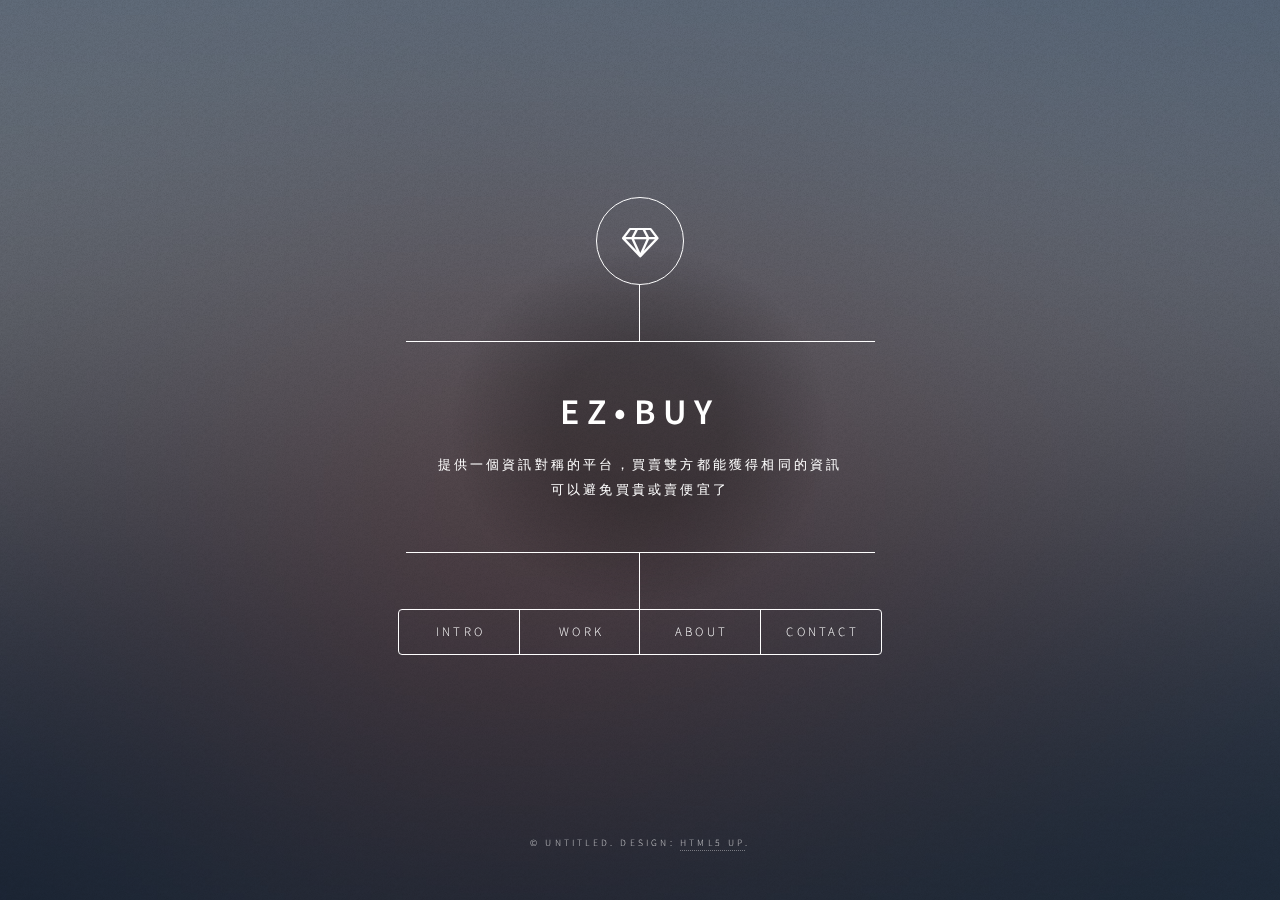
==== intro/public/index.html @ dbf9ccee "Add intro" ====
<!DOCTYPE HTML>
<!--
	Dimension by HTML5 UP
	html5up.net | @ajlkn
	Free for personal and commercial use under the CCA 3.0 license (html5up.net/license)
-->
<html>
	<head>
		<title>EZ•Buy</title>
		<meta charset="utf-8" />
		<meta name="viewport" content="width=device-width, initial-scale=1, user-scalable=no" />
		<link rel="stylesheet" href="assets/css/main.css" />
		<noscript><link rel="stylesheet" href="assets/css/noscript.css" /></noscript>
	</head>
	<body class="is-preload">

		<!-- Wrapper -->
			<div id="wrapper">

				<!-- Header -->
					<header id="header">
						<div class="logo">
							<span class="icon fa-diamond"></span>
						</div>
						<div class="content">
							<div class="inner">
								<h1>EZ•buy</h1>
								<p>提供一個資訊對稱的平台，買賣雙方都能獲得相同的資訊 </br>可以避免買貴或賣便宜了</p>
							</div>
						</div>
						<nav>
							<ul>
								<li><a href="#intro">Intro</a></li>
								<li><a href="#work">Work</a></li>
								<li><a href="#about">About</a></li>
								<li><a href="#contact">Contact</a></li>
								<!--<li><a href="#elements">Elements</a></li>-->
							</ul>
						</nav>
					</header>

				<!-- Main -->
					<div id="main">

						<!-- Intro -->
							<article id="intro">
								<h2 class="major">Intro</h2>
								<span class="image main"><img src="images/1540620293160.jpg" alt="" /></span>
								<p> 有鑒於畢業時，學長姐販售二手傢俱，想要卻總是被別人快一步搶走 ; 開學時想買的二手書都比別人慢一步。因此我就想說：「假如有個系統可以幫我隨時偵測二手版，當我想要的商品出現時，可以立刻通知我，並且代替我直接連絡賣家」，這樣就不怕漏掉訊息而慢別人一步。</p>
								<p>
  								 成功改變成大學生逛二手版的習慣：當要買東西時不再自己爬文，而是使用EZ •buy來追蹤商品，並且即時下標。
  								 做出一個不因課程結束而消逝作業，而是一個可以存活在未來的日子，並且融入日常生活，改變整個二手版風氣。</p>
							</article>

						<!-- Work -->
							<article id="work">
								<h2 class="major">Work</h2>
								<span class="image main"><img src="images/pexels-photo-1068523.jpeg" alt="" /></span>
								<p>
  									- 成功改變成大學生逛二手版的習慣：當要買東西時不再自己爬文，而是使用EZ •buy來追蹤商品，並且即時下標。
  									<br>- 做出一個不因課程結束而消逝作業，而是一個可以存活在未來的日子，並且融入日常生活，改變整個二手版風氣。</p>
								
							</article>

						<!-- About -->
							<article id="about">
								<h2 class="major">About</h2>
								<span class="image main"><img src="images/IMG_1935.jpg" alt="" width=40%/><p>謝承佑 電機系大三</p></span>
								<span class="image main"><img src="images/IMG_1936.jpg" alt="" width=40%/><p>嚴翎愷 工科系大三</p></span>
								<span class="image main"><img src="images/IMG_1937.jpg" alt="" width=40%/><p>朱彥丞 工科系大二</p></span>
								<span class="image main"><img src="images/IMG_1938.jpg" alt="" width=40%/><p>高世穎 電機系大四</p></span>
								<span class="image main"><img src="images/IMG_1940.jpg" alt="" width=40%/><p>劉安倫 資訊系大二 </p></span>
								<span><p alien></p></span>
							
							
							
								
							</article>

						<!-- Contact -->
              <article id="contact">
                    <h2 class="major">Contact</h2>
                       <form method="POST" action="/ajax_data">
                       <div class="fields">
                           <div class="field half">
                                 <label for="name">Name</label>
                                 <input type="text" name="name" id="name" />
                           </div>
                           <div class="field half">
                                 <label for="email">Email</label>
                                 <input type="text" name="email" id="email" />
                           </div>
                           <div class="field">
                                 <label for="message">Message</label>
                                 <textarea name="message" id="message" rows="4"></textarea>
                           </div>
                       </div>
                          <ul class="actions">
                            <li><input type="submit" value="Send Message" class="primary" /></li>
                            <li><input type="reset" value="Reset" /></li>
                          </ul>
                      </form>
                        <ul class="icons">
                          <li><a href="#" class="icon fa-twitter"><span class="label">Twitter</span></a></li>
                          <li><a href="#" class="icon fa-facebook"><span class="label">Facebook</span></a></li>
                          <li><a href="#" class="icon fa-instagram"><span class="label">Instagram</span></a></li>
                          <li><a href="#" class="icon fa-github"><span class="label">GitHub</span></a></li>
                        </ul>
              </article>
						<!-- Elements -->
							<article id="elements">
								<h2 class="major">Elements</h2>

								<section>
									<h3 class="major">Text</h3>
									<p>This is <b>bold</b> and this is <strong>strong</strong>. This is <i>italic</i> and this is <em>emphasized</em>.
									This is <sup>superscript</sup> text and this is <sub>subscript</sub> text.
									This is <u>underlined</u> and this is code: <code>for (;;) { ... }</code>. Finally, <a href="#">this is a link</a>.</p>
									<hr />
									<h2>Heading Level 2</h2>
									<h3>Heading Level 3</h3>
									<h4>Heading Level 4</h4>
									<h5>Heading Level 5</h5>
									<h6>Heading Level 6</h6>
									<hr />
									<h4>Blockquote</h4>
									<blockquote>Fringilla nisl. Donec accumsan interdum nisi, quis tincidunt felis sagittis eget tempus euismod. Vestibulum ante ipsum primis in faucibus vestibulum. Blandit adipiscing eu felis iaculis volutpat ac adipiscing accumsan faucibus. Vestibulum ante ipsum primis in faucibus lorem ipsum dolor sit amet nullam adipiscing eu felis.</blockquote>
									<h4>Preformatted</h4>
									<pre><code>i = 0;

while (!deck.isInOrder()) {
    print 'Iteration ' + i;
    deck.shuffle();
    i++;
}

print 'It took ' + i + ' iterations to sort the deck.';</code></pre>
								</section>

								<section>
									<h3 class="major">Lists</h3>

									<h4>Unordered</h4>
									<ul>
										<li>Dolor pulvinar etiam.</li>
										<li>Sagittis adipiscing.</li>
										<li>Felis enim feugiat.</li>
									</ul>

									<h4>Alternate</h4>
									<ul class="alt">
										<li>Dolor pulvinar etiam.</li>
										<li>Sagittis adipiscing.</li>
										<li>Felis enim feugiat.</li>
									</ul>

									<h4>Ordered</h4>
									<ol>
										<li>Dolor pulvinar etiam.</li>
										<li>Etiam vel felis viverra.</li>
										<li>Felis enim feugiat.</li>
										<li>Dolor pulvinar etiam.</li>
										<li>Etiam vel felis lorem.</li>
										<li>Felis enim et feugiat.</li>
									</ol>
									<h4>Icons</h4>
									<ul class="icons">
										<li><a href="#" class="icon fa-twitter"><span class="label">Twitter</span></a></li>
										<li><a href="#" class="icon fa-facebook"><span class="label">Facebook</span></a></li>
										<li><a href="#" class="icon fa-instagram"><span class="label">Instagram</span></a></li>
										<li><a href="#" class="icon fa-github"><span class="label">Github</span></a></li>
									</ul>

									<h4>Actions</h4>
									<ul class="actions">
										<li><a href="#" class="button primary">Default</a></li>
										<li><a href="#" class="button">Default</a></li>
									</ul>
									<ul class="actions stacked">
										<li><a href="#" class="button primary">Default</a></li>
										<li><a href="#" class="button">Default</a></li>
									</ul>
								</section>

								<section>
									<h3 class="major">Table</h3>
									<h4>Default</h4>
									<div class="table-wrapper">
										<table>
											<thead>
												<tr>
													<th>Name</th>
													<th>Description</th>
													<th>Price</th>
												</tr>
											</thead>
											<tbody>
												<tr>
													<td>Item One</td>
													<td>Ante turpis integer aliquet porttitor.</td>
													<td>29.99</td>
												</tr>
												<tr>
													<td>Item Two</td>
													<td>Vis ac commodo adipiscing arcu aliquet.</td>
													<td>19.99</td>
												</tr>
												<tr>
													<td>Item Three</td>
													<td> Morbi faucibus arcu accumsan lorem.</td>
													<td>29.99</td>
												</tr>
												<tr>
													<td>Item Four</td>
													<td>Vitae integer tempus condimentum.</td>
													<td>19.99</td>
												</tr>
												<tr>
													<td>Item Five</td>
													<td>Ante turpis integer aliquet porttitor.</td>
													<td>29.99</td>
												</tr>
											</tbody>
											<tfoot>
												<tr>
													<td colspan="2"></td>
													<td>100.00</td>
												</tr>
											</tfoot>
										</table>
									</div>

									<h4>Alternate</h4>
									<div class="table-wrapper">
										<table class="alt">
											<thead>
												<tr>
													<th>Name</th>
													<th>Description</th>
													<th>Price</th>
												</tr>
											</thead>
											<tbody>
												<tr>
													<td>Item One</td>
													<td>Ante turpis integer aliquet porttitor.</td>
													<td>29.99</td>
												</tr>
												<tr>
													<td>Item Two</td>
													<td>Vis ac commodo adipiscing arcu aliquet.</td>
													<td>19.99</td>
												</tr>
												<tr>
													<td>Item Three</td>
													<td> Morbi faucibus arcu accumsan lorem.</td>
													<td>29.99</td>
												</tr>
												<tr>
													<td>Item Four</td>
													<td>Vitae integer tempus condimentum.</td>
													<td>19.99</td>
												</tr>
												<tr>
													<td>Item Five</td>
													<td>Ante turpis integer aliquet porttitor.</td>
													<td>29.99</td>
												</tr>
											</tbody>
											<tfoot>
												<tr>
													<td colspan="2"></td>
													<td>100.00</td>
												</tr>
											</tfoot>
										</table>
									</div>
								</section>

								<section>
									<h3 class="major">Buttons</h3>
									<ul class="actions">
										<li><a href="#" class="button primary">Primary</a></li>
										<li><a href="#" class="button">Default</a></li>
									</ul>
									<ul class="actions">
										<li><a href="#" class="button">Default</a></li>
										<li><a href="#" class="button small">Small</a></li>
									</ul>
									<ul class="actions">
										<li><a href="#" class="button primary icon fa-download">Icon</a></li>
										<li><a href="#" class="button icon fa-download">Icon</a></li>
									</ul>
									<ul class="actions">
										<li><span class="button primary disabled">Disabled</span></li>
										<li><span class="button disabled">Disabled</span></li>
									</ul>
								</section>

								<section>
									<h3 class="major">Form</h3>
									<form method="post" action="#">
										<div class="fields">
											<div class="field half">
												<label for="demo-name">Name</label>
												<input type="text" name="demo-name" id="demo-name" value="" placeholder="Jane Doe" />
											</div>
											<div class="field half">
												<label for="demo-email">Email</label>
												<input type="email" name="demo-email" id="demo-email" value="" placeholder="jane@untitled.tld" />
											</div>
											<div class="field">
												<label for="demo-category">Category</label>
												<select name="demo-category" id="demo-category">
													<option value="">-</option>
													<option value="1">Manufacturing</option>
													<option value="1">Shipping</option>
													<option value="1">Administration</option>
													<option value="1">Human Resources</option>
												</select>
											</div>
											<div class="field half">
												<input type="radio" id="demo-priority-low" name="demo-priority" checked>
												<label for="demo-priority-low">Low</label>
											</div>
											<div class="field half">
												<input type="radio" id="demo-priority-high" name="demo-priority">
												<label for="demo-priority-high">High</label>
											</div>
											<div class="field half">
												<input type="checkbox" id="demo-copy" name="demo-copy">
												<label for="demo-copy">Email me a copy</label>
											</div>
											<div class="field half">
												<input type="checkbox" id="demo-human" name="demo-human" checked>
												<label for="demo-human">Not a robot</label>
											</div>
											<div class="field">
												<label for="demo-message">Message</label>
												<textarea name="demo-message" id="demo-message" placeholder="Enter your message" rows="6"></textarea>
											</div>
										</div>
										<ul class="actions">
											<li><input type="submit" value="Send Message" class="primary" /></li>
											<li><input type="reset" value="Reset" /></li>
										</ul>
									</form>
								</section>

							</article>

					</div>

				<!-- Footer -->
					<footer id="footer">
						<p class="copyright">&copy; Untitled. Design: <a href="https://html5up.net">HTML5 UP</a>.</p>
					</footer>

			</div>

		<!-- BG -->
			<div id="bg"></div>

		<!-- Scripts -->
			<script src="assets/js/jquery.min.js"></script>
			<script src="assets/js/browser.min.js"></script>
			<script src="assets/js/breakpoints.min.js"></script>
			<script src="assets/js/util.js"></script>
			<script src="assets/js/main.js"></script>

	</body>
</html>
---- intro/public/assets/css/main.css ----
@import url(font-awesome.min.css);
@import url("https://fonts.googleapis.com/css?family=Source+Sans+Pro:300italic,600italic,300,600");

/*
	Dimension by HTML5 UP
	html5up.net | @ajlkn
	Free for personal and commercial use under the CCA 3.0 license (html5up.net/license)
*/

html, body, div, span, applet, object,
iframe, h1, h2, h3, h4, h5, h6, p, blockquote,
pre, a, abbr, acronym, address, big, cite,
code, del, dfn, em, img, ins, kbd, q, s, samp,
small, strike, strong, sub, sup, tt, var, b,
u, i, center, dl, dt, dd, ol, ul, li, fieldset,
form, label, legend, table, caption, tbody,
tfoot, thead, tr, th, td, article, aside,
canvas, details, embed, figure, figcaption,
footer, header, hgroup, menu, nav, output, ruby,
section, summary, time, mark, audio, video {
	margin: 0;
	padding: 0;
	border: 0;
	font-size: 100%;
	font: inherit;
	vertical-align: baseline;}

article, aside, details, figcaption, figure,
footer, header, hgroup, menu, nav, section {
	display: block;}

body {
	line-height: 1;
}

ol, ul {
	list-style: none;
}

blockquote, q {
	quotes: none;
}

	blockquote:before, blockquote:after, q:before, q:after {
		content: '';
		content: none;
	}

table {
	border-collapse: collapse;
	border-spacing: 0;
}

body {
	-webkit-text-size-adjust: none;
}

mark {
	background-color: transparent;
	color: inherit;
}

input::-moz-focus-inner {
	border: 0;
	padding: 0;
}

input, select, textarea {
	-moz-appearance: none;
	-webkit-appearance: none;
	-ms-appearance: none;
	appearance: none;
}

/* Basic */

	@-ms-viewport {
		width: device-width;
	}

	@media screen and (max-width: 480px) {

		html, body {
			min-width: 320px;
		}

	}

	html {
		box-sizing: border-box;
	}

	*, *:before, *:after {
		box-sizing: inherit;
	}

	body {
		background: #1b1f22;
	}

		body.is-preload *, body.is-preload *:before, body.is-preload *:after {
			-moz-animation: none !important;
			-webkit-animation: none !important;
			-ms-animation: none !important;
			animation: none !important;
			-moz-transition: none !important;
			-webkit-transition: none !important;
			-ms-transition: none !important;
			transition: none !important;
		}

/* Type */

	html {
		font-size: 16pt;
	}

		@media screen and (max-width: 1680px) {

			html {
				font-size: 12pt;
			}

		}

		@media screen and (max-width: 736px) {

			html {
				font-size: 11pt;
			}

		}

		@media screen and (max-width: 360px) {

			html {
				font-size: 10pt;
			}

		}

	body, input, select, textarea {
		color: #ffffff;
		font-family: "Source Sans Pro", sans-serif;
		font-weight: 300;
		font-size: 1rem;
		line-height: 1.65;
	}

	a {
		-moz-transition: color 0.2s ease-in-out, background-color 0.2s ease-in-out, border-bottom-color 0.2s ease-in-out;
		-webkit-transition: color 0.2s ease-in-out, background-color 0.2s ease-in-out, border-bottom-color 0.2s ease-in-out;
		-ms-transition: color 0.2s ease-in-out, background-color 0.2s ease-in-out, border-bottom-color 0.2s ease-in-out;
		transition: color 0.2s ease-in-out, background-color 0.2s ease-in-out, border-bottom-color 0.2s ease-in-out;
		border-bottom: dotted 1px rgba(255, 255, 255, 0.5);
		text-decoration: none;
		color: inherit;
	}

		a:hover {
			border-bottom-color: transparent;
		}

	strong, b {
		color: #ffffff;
		font-weight: 600;
	}

	em, i {
		font-style: italic;
	}

	p {
		margin: 0 0 2rem 0;
	}

	h1, h2, h3, h4, h5, h6 {
		color: #ffffff;
		font-weight: 600;
		line-height: 1.5;
		margin: 0 0 1rem 0;
		text-transform: uppercase;
		letter-spacing: 0.2rem;
	}

		h1 a, h2 a, h3 a, h4 a, h5 a, h6 a {
			color: inherit;
			text-decoration: none;
		}

		h1.major, h2.major, h3.major, h4.major, h5.major, h6.major {
			border-bottom: solid 1px #ffffff;
			width: -moz-max-content;
			width: -webkit-max-content;
			width: -ms-max-content;
			width: max-content;
			padding-bottom: 0.5rem;
			margin: 0 0 2rem 0;
		}

	h1 {
		font-size: 2.25rem;
		line-height: 1.3;
		letter-spacing: 0.5rem;
	}

	h2 {
		font-size: 1.5rem;
		line-height: 1.4;
		letter-spacing: 0.5rem;
	}

	h3 {
		font-size: 1rem;
	}

	h4 {
		font-size: 0.8rem;
	}

	h5 {
		font-size: 0.7rem;
	}

	h6 {
		font-size: 0.6rem;
	}

	@media screen and (max-width: 736px) {

		h1 {
			font-size: 1.75rem;
			line-height: 1.4;
		}

		h2 {
			font-size: 1.25em;
			line-height: 1.5;
		}

	}

	sub {
		font-size: 0.8rem;
		position: relative;
		top: 0.5rem;
	}

	sup {
		font-size: 0.8rem;
		position: relative;
		top: -0.5rem;
	}

	blockquote {
		border-left: solid 4px #ffffff;
		font-style: italic;
		margin: 0 0 2rem 0;
		padding: 0.5rem 0 0.5rem 2rem;
	}

	code {
		background: rgba(255, 255, 255, 0.075);
		border-radius: 4px;
		font-family: "Courier New", monospace;
		font-size: 0.9rem;
		margin: 0 0.25rem;
		padding: 0.25rem 0.65rem;
	}

	pre {
		-webkit-overflow-scrolling: touch;
		font-family: "Courier New", monospace;
		font-size: 0.9rem;
		margin: 0 0 2rem 0;
	}

		pre code {
			display: block;
			line-height: 1.75;
			padding: 1rem 1.5rem;
			overflow-x: auto;
		}

	hr {
		border: 0;
		border-bottom: solid 1px #ffffff;
		margin: 2.75rem 0;
	}

	.align-left {
		text-align: left;
	}

	.align-center {
		text-align: center;
	}

	.align-right {
		text-align: right;
	}

/* Form */

	form {
		margin: 0 0 2rem 0;
	}

		form > :last-child {
			margin-bottom: 0;
		}

		form > .fields {
			display: -moz-flex;
			display: -webkit-flex;
			display: -ms-flex;
			display: flex;
			-moz-flex-wrap: wrap;
			-webkit-flex-wrap: wrap;
			-ms-flex-wrap: wrap;
			flex-wrap: wrap;
			width: calc(100% + 3rem);
			margin: -1.5rem 0 2rem -1.5rem;
		}

			form > .fields > .field {
				-moz-flex-grow: 0;
				-webkit-flex-grow: 0;
				-ms-flex-grow: 0;
				flex-grow: 0;
				-moz-flex-shrink: 0;
				-webkit-flex-shrink: 0;
				-ms-flex-shrink: 0;
				flex-shrink: 0;
				padding: 1.5rem 0 0 1.5rem;
				width: calc(100% - 1.5rem);
			}

				form > .fields > .field.half {
					width: calc(50% - 0.75rem);
				}

				form > .fields > .field.third {
					width: calc(100%/3 - 0.5rem);
				}

				form > .fields > .field.quarter {
					width: calc(25% - 0.375rem);
				}

		@media screen and (max-width: 480px) {

			form > .fields {
				width: calc(100% + 3rem);
				margin: -1.5rem 0 2rem -1.5rem;
			}

				form > .fields > .field {
					padding: 1.5rem 0 0 1.5rem;
					width: calc(100% - 1.5rem);
				}

					form > .fields > .field.half {
						width: calc(100% - 1.5rem);
					}

					form > .fields > .field.third {
						width: calc(100% - 1.5rem);
					}

					form > .fields > .field.quarter {
						width: calc(100% - 1.5rem);
					}

		}

	label {
		color: #ffffff;
		display: block;
		font-size: 0.8rem;
		font-weight: 300;
		letter-spacing: 0.2rem;
		line-height: 1.5;
		margin: 0 0 1rem 0;
		text-transform: uppercase;
	}

	input[type="text"],
	input[type="password"],
	input[type="email"],
	input[type="tel"],
	select,
	textarea {
		-moz-appearance: none;
		-webkit-appearance: none;
		-ms-appearance: none;
		appearance: none;
		-moz-transition: border-color 0.2s ease-in-out, box-shadow 0.2s ease-in-out, background-color 0.2s ease-in-out;
		-webkit-transition: border-color 0.2s ease-in-out, box-shadow 0.2s ease-in-out, background-color 0.2s ease-in-out;
		-ms-transition: border-color 0.2s ease-in-out, box-shadow 0.2s ease-in-out, background-color 0.2s ease-in-out;
		transition: border-color 0.2s ease-in-out, box-shadow 0.2s ease-in-out, background-color 0.2s ease-in-out;
		background-color: transparent;
		border-radius: 4px;
		border: solid 1px #ffffff;
		color: inherit;
		display: block;
		outline: 0;
		padding: 0 1rem;
		text-decoration: none;
		width: 100%;
	}

		input[type="text"]:invalid,
		input[type="password"]:invalid,
		input[type="email"]:invalid,
		input[type="tel"]:invalid,
		select:invalid,
		textarea:invalid {
			box-shadow: none;
		}

		input[type="text"]:focus,
		input[type="password"]:focus,
		input[type="email"]:focus,
		input[type="tel"]:focus,
		select:focus,
		textarea:focus {
			background: rgba(255, 255, 255, 0.075);
			border-color: #ffffff;
			box-shadow: 0 0 0 1px #ffffff;
		}

	select {
		background-image: url("data:image/svg+xml;charset=utf8,%3Csvg xmlns='http://www.w3.org/2000/svg' width='40' height='40' preserveAspectRatio='none' viewBox='0 0 40 40'%3E%3Cpath d='M9.4,12.3l10.4,10.4l10.4-10.4c0.2-0.2,0.5-0.4,0.9-0.4c0.3,0,0.6,0.1,0.9,0.4l3.3,3.3c0.2,0.2,0.4,0.5,0.4,0.9 c0,0.4-0.1,0.6-0.4,0.9L20.7,31.9c-0.2,0.2-0.5,0.4-0.9,0.4c-0.3,0-0.6-0.1-0.9-0.4L4.3,17.3c-0.2-0.2-0.4-0.5-0.4-0.9 c0-0.4,0.1-0.6,0.4-0.9l3.3-3.3c0.2-0.2,0.5-0.4,0.9-0.4S9.1,12.1,9.4,12.3z' fill='%23ffffff' /%3E%3C/svg%3E");
		background-size: 1.25rem;
		background-repeat: no-repeat;
		background-position: calc(100% - 1rem) center;
		height: 2.75rem;
		padding-right: 2.75rem;
		text-overflow: ellipsis;
	}

		select option {
			color: #ffffff;
			background: #1b1f22;
		}

		select:focus::-ms-value {
			background-color: transparent;
		}

		select::-ms-expand {
			display: none;
		}

	input[type="text"],
	input[type="password"],
	input[type="email"],
	select {
		height: 2.75rem;
	}

	textarea {
		padding: 0.75rem 1rem;
	}

	input[type="checkbox"],
	input[type="radio"] {
		-moz-appearance: none;
		-webkit-appearance: none;
		-ms-appearance: none;
		appearance: none;
		display: block;
		float: left;
		margin-right: -2rem;
		opacity: 0;
		width: 1rem;
		z-index: -1;
	}

		input[type="checkbox"] + label,
		input[type="radio"] + label {
			text-decoration: none;
			-moz-user-select: none;
			-webkit-user-select: none;
			-ms-user-select: none;
			user-select: none;
			color: #ffffff;
			cursor: pointer;
			display: inline-block;
			font-size: 0.8rem;
			font-weight: 300;
			margin: 0 0 0.5rem 0;
			padding-left: 2.65rem;
			padding-right: 0.75rem;
			position: relative;
		}

			input[type="checkbox"] + label:before,
			input[type="radio"] + label:before {
				-moz-osx-font-smoothing: grayscale;
				-webkit-font-smoothing: antialiased;
				font-family: FontAwesome;
				font-style: normal;
				font-weight: normal;
				text-transform: none !important;
			}

			input[type="checkbox"] + label:before,
			input[type="radio"] + label:before {
				-moz-transition: border-color 0.2s ease-in-out, box-shadow 0.2s ease-in-out, background-color 0.2s ease-in-out;
				-webkit-transition: border-color 0.2s ease-in-out, box-shadow 0.2s ease-in-out, background-color 0.2s ease-in-out;
				-ms-transition: border-color 0.2s ease-in-out, box-shadow 0.2s ease-in-out, background-color 0.2s ease-in-out;
				transition: border-color 0.2s ease-in-out, box-shadow 0.2s ease-in-out, background-color 0.2s ease-in-out;
				border-radius: 4px;
				border: solid 1px #ffffff;
				content: '';
				display: inline-block;
				height: 1.65rem;
				left: 0;
				line-height: calc(1.58125rem + 0em);
				position: absolute;
				text-align: center;
				top: -0.125rem;
				width: 1.65rem;
			}

		input[type="checkbox"]:checked + label:before,
		input[type="radio"]:checked + label:before {
			background: #ffffff !important;
			border-color: #ffffff !important;
			color: #1b1f22;
			content: '\f00c';
		}

		input[type="checkbox"]:focus + label:before,
		input[type="radio"]:focus + label:before {
			background: rgba(255, 255, 255, 0.075);
			border-color: #ffffff;
			box-shadow: 0 0 0 1px #ffffff;
		}

	input[type="checkbox"] + label:before {
		border-radius: 4px;
	}

	input[type="radio"] + label:before {
		border-radius: 100%;
	}

	::-webkit-input-placeholder {
		color: rgba(255, 255, 255, 0.5) !important;
		opacity: 1.0;
	}

	:-moz-placeholder {
		color: rgba(255, 255, 255, 0.5) !important;
		opacity: 1.0;
	}

	::-moz-placeholder {
		color: rgba(255, 255, 255, 0.5) !important;
		opacity: 1.0;
	}

	:-ms-input-placeholder {
		color: rgba(255, 255, 255, 0.5) !important;
		opacity: 1.0;
	}

	.formerize-placeholder {
		color: rgba(255, 255, 255, 0.5) !important;
		opacity: 1.0;
	}

/* Box */

	.box {
		border-radius: 4px;
		border: solid 1px #ffffff;
		margin-bottom: 2rem;
		padding: 1.5em;
	}

		.box > :last-child,
		.box > :last-child > :last-child,
		.box > :last-child > :last-child > :last-child {
			margin-bottom: 0;
		}

		.box.alt {
			border: 0;
			border-radius: 0;
			padding: 0;
		}

/* Icon */

	.icon {
		text-decoration: none;
		border-bottom: none;
		position: relative;
	}

		.icon:before {
			-moz-osx-font-smoothing: grayscale;
			-webkit-font-smoothing: antialiased;
			font-family: FontAwesome;
			font-style: normal;
			font-weight: normal;
			text-transform: none !important;
		}

		.icon > .label {
			display: none;
		}

/* Image */

	.image {
		border-radius: 4px;
		border: 0;
		display: inline-block;
		position: relative;
	}

		.image:before {
			pointer-events: none;
			background-image: url("../../images/overlay.png");
			background-color: rgba(19, 21, 25, 0.5);
			border-radius: 4px;
			content: '';
			display: block;
			height: 100%;
			left: 0;
			opacity: 0.5;
			position: absolute;
			top: 0;
			width: 100%;
		}

		.image img {
			border-radius: 4px;
			display: block;
		}

		.image.left, .image.right {
			max-width: 40%;
		}

			.image.left img, .image.right img {
				width: 100%;
			}

		.image.left {
			float: left;
			padding: 0 1.5em 1em 0;
			top: 0.25em;
		}

		.image.right {
			float: right;
			padding: 0 0 1em 1.5em;
			top: 0.25em;
		}

		.image.fit {
			display: block;
			margin: 0 0 2rem 0;
			width: 100%;
		}

			.image.fit img {
				width: 100%;
			}

		.image.main {
			display: block;
			margin: 2.5rem 0;
			width: 100%;
		}

			.image.main img {
				width: 100%;
			}

		@media screen and (max-width: 736px) {

			.image.main {
				margin: 2rem 0;
			}

		}

		@media screen and (max-width: 480px) {

			.image.main {
				margin: 1.5rem 0;
			}

		}

/* List */

	ol {
		list-style: decimal;
		margin: 0 0 2rem 0;
		padding-left: 1.25em;
	}

		ol li {
			padding-left: 0.25em;
		}

	ul {
		list-style: disc;
		margin: 0 0 2rem 0;
		padding-left: 1em;
	}

		ul li {
			padding-left: 0.5em;
		}

		ul.alt {
			list-style: none;
			padding-left: 0;
		}

			ul.alt li {
				border-top: solid 1px #ffffff;
				padding: 0.5em 0;
			}

				ul.alt li:first-child {
					border-top: 0;
					padding-top: 0;
				}

	dl {
		margin: 0 0 2rem 0;
	}

		dl dt {
			display: block;
			font-weight: 600;
			margin: 0 0 1rem 0;
		}

		dl dd {
			margin-left: 2rem;
		}

/* Actions */

	ul.actions {
		display: -moz-flex;
		display: -webkit-flex;
		display: -ms-flex;
		display: flex;
		cursor: default;
		list-style: none;
		margin-left: -1rem;
		padding-left: 0;
	}

		ul.actions li {
			padding: 0 0 0 1rem;
			vertical-align: middle;
		}

		ul.actions.special {
			-moz-justify-content: center;
			-webkit-justify-content: center;
			-ms-justify-content: center;
			justify-content: center;
			width: 100%;
			margin-left: 0;
		}

			ul.actions.special li:first-child {
				padding-left: 0;
			}

		ul.actions.stacked {
			-moz-flex-direction: column;
			-webkit-flex-direction: column;
			-ms-flex-direction: column;
			flex-direction: column;
			margin-left: 0;
		}

			ul.actions.stacked li {
				padding: 1.3rem 0 0 0;
			}

				ul.actions.stacked li:first-child {
					padding-top: 0;
				}

		ul.actions.fit {
			width: calc(100% + 1rem);
		}

			ul.actions.fit li {
				-moz-flex-grow: 1;
				-webkit-flex-grow: 1;
				-ms-flex-grow: 1;
				flex-grow: 1;
				-moz-flex-shrink: 1;
				-webkit-flex-shrink: 1;
				-ms-flex-shrink: 1;
				flex-shrink: 1;
				width: 100%;
			}

				ul.actions.fit li > * {
					width: 100%;
				}

			ul.actions.fit.stacked {
				width: 100%;
			}

		@media screen and (max-width: 480px) {

			ul.actions:not(.fixed) {
				-moz-flex-direction: column;
				-webkit-flex-direction: column;
				-ms-flex-direction: column;
				flex-direction: column;
				margin-left: 0;
				width: 100% !important;
			}

				ul.actions:not(.fixed) li {
					-moz-flex-grow: 1;
					-webkit-flex-grow: 1;
					-ms-flex-grow: 1;
					flex-grow: 1;
					-moz-flex-shrink: 1;
					-webkit-flex-shrink: 1;
					-ms-flex-shrink: 1;
					flex-shrink: 1;
					padding: 1rem 0 0 0;
					text-align: center;
					width: 100%;
				}

					ul.actions:not(.fixed) li > * {
						width: 100%;
					}

					ul.actions:not(.fixed) li:first-child {
						padding-top: 0;
					}

					ul.actions:not(.fixed) li input[type="submit"],
					ul.actions:not(.fixed) li input[type="reset"],
					ul.actions:not(.fixed) li input[type="button"],
					ul.actions:not(.fixed) li button,
					ul.actions:not(.fixed) li .button {
						width: 100%;
					}

						ul.actions:not(.fixed) li input[type="submit"].icon:before,
						ul.actions:not(.fixed) li input[type="reset"].icon:before,
						ul.actions:not(.fixed) li input[type="button"].icon:before,
						ul.actions:not(.fixed) li button.icon:before,
						ul.actions:not(.fixed) li .button.icon:before {
							margin-left: -0.5em;
						}

		}

/* Icons */

	ul.icons {
		cursor: default;
		list-style: none;
		padding-left: 0;
	}

		ul.icons li {
			display: inline-block;
			padding: 0 0.75em 0 0;
		}

			ul.icons li:last-child {
				padding-right: 0;
			}

			ul.icons li a {
				border-radius: 100%;
				box-shadow: inset 0 0 0 1px #ffffff;
				display: inline-block;
				height: 2.25rem;
				line-height: 2.25rem;
				text-align: center;
				width: 2.25rem;
			}

				ul.icons li a:hover {
					background-color: rgba(255, 255, 255, 0.075);
				}

				ul.icons li a:active {
					background-color: rgba(255, 255, 255, 0.175);
				}

/* Table */

	.table-wrapper {
		-webkit-overflow-scrolling: touch;
		overflow-x: auto;
	}

	table {
		margin: 0 0 2rem 0;
		width: 100%;
	}

		table tbody tr {
			border: solid 1px #ffffff;
			border-left: 0;
			border-right: 0;
		}

			table tbody tr:nth-child(2n + 1) {
				background-color: rgba(255, 255, 255, 0.075);
			}

		table td {
			padding: 0.75em 0.75em;
		}

		table th {
			color: #ffffff;
			font-size: 0.9em;
			font-weight: 600;
			padding: 0 0.75em 0.75em 0.75em;
			text-align: left;
		}

		table thead {
			border-bottom: solid 2px #ffffff;
		}

		table tfoot {
			border-top: solid 2px #ffffff;
		}

		table.alt {
			border-collapse: separate;
		}

			table.alt tbody tr td {
				border: solid 1px #ffffff;
				border-left-width: 0;
				border-top-width: 0;
			}

				table.alt tbody tr td:first-child {
					border-left-width: 1px;
				}

			table.alt tbody tr:first-child td {
				border-top-width: 1px;
			}

			table.alt thead {
				border-bottom: 0;
			}

			table.alt tfoot {
				border-top: 0;
			}

/* Button */

	input[type="submit"],
	input[type="reset"],
	input[type="button"],
	button,
	.button {
		-moz-appearance: none;
		-webkit-appearance: none;
		-ms-appearance: none;
		appearance: none;
		-moz-transition: background-color 0.2s ease-in-out, color 0.2s ease-in-out;
		-webkit-transition: background-color 0.2s ease-in-out, color 0.2s ease-in-out;
		-ms-transition: background-color 0.2s ease-in-out, color 0.2s ease-in-out;
		transition: background-color 0.2s ease-in-out, color 0.2s ease-in-out;
		background-color: transparent;
		border-radius: 4px;
		border: 0;
		box-shadow: inset 0 0 0 1px #ffffff;
		color: #ffffff !important;
		cursor: pointer;
		display: inline-block;
		font-size: 0.8rem;
		font-weight: 300;
		height: 2.75rem;
		letter-spacing: 0.2rem;
		line-height: 2.75rem;
		outline: 0;
		padding: 0 1.25rem 0 1.35rem;
		text-align: center;
		text-decoration: none;
		text-transform: uppercase;
		white-space: nowrap;
	}

		input[type="submit"]:hover,
		input[type="reset"]:hover,
		input[type="button"]:hover,
		button:hover,
		.button:hover {
			background-color: rgba(255, 255, 255, 0.075);
		}

		input[type="submit"]:active,
		input[type="reset"]:active,
		input[type="button"]:active,
		button:active,
		.button:active {
			background-color: rgba(255, 255, 255, 0.175);
		}

		input[type="submit"].icon:before,
		input[type="reset"].icon:before,
		input[type="button"].icon:before,
		button.icon:before,
		.button.icon:before {
			margin-right: 0.5em;
		}

		input[type="submit"].fit,
		input[type="reset"].fit,
		input[type="button"].fit,
		button.fit,
		.button.fit {
			width: 100%;
		}

		input[type="submit"].small,
		input[type="reset"].small,
		input[type="button"].small,
		button.small,
		.button.small {
			font-size: 0.6rem;
			height: 2.0625rem;
			line-height: 2.0625rem;
		}

		input[type="submit"].primary,
		input[type="reset"].primary,
		input[type="button"].primary,
		button.primary,
		.button.primary {
			background-color: #ffffff;
			color: #1b1f22 !important;
			font-weight: 600;
		}

		input[type="submit"].disabled, input[type="submit"]:disabled,
		input[type="reset"].disabled,
		input[type="reset"]:disabled,
		input[type="button"].disabled,
		input[type="button"]:disabled,
		button.disabled,
		button:disabled,
		.button.disabled,
		.button:disabled {
			pointer-events: none;
			cursor: default;
			opacity: 0.25;
		}

	input[type="submit"],
	input[type="reset"],
	input[type="button"],
	button {
		line-height: calc(2.75rem - 2px);
	}

/* BG */

	#bg {
		-moz-transform: scale(1.0);
		-webkit-transform: scale(1.0);
		-ms-transform: scale(1.0);
		transform: scale(1.0);
		-webkit-backface-visibility: hidden;
		position: fixed;
		top: 0;
		left: 0;
		width: 100%;
		height: 100vh;
		z-index: 1;
	}

		#bg:before, #bg:after {
			content: '';
			display: block;
			position: absolute;
			top: 0;
			left: 0;
			width: 100%;
			height: 100%;
		}

		#bg:before {
			-moz-transition: background-color 2.5s ease-in-out;
			-webkit-transition: background-color 2.5s ease-in-out;
			-ms-transition: background-color 2.5s ease-in-out;
			transition: background-color 2.5s ease-in-out;
			-moz-transition-delay: 0.75s;
			-webkit-transition-delay: 0.75s;
			-ms-transition-delay: 0.75s;
			transition-delay: 0.75s;
			background-image: linear-gradient(to top, rgba(19, 21, 25, 0.5), rgba(19, 21, 25, 0.5)), url("../../images/overlay.png");
			background-size: auto, 256px 256px;
			background-position: center, center;
			background-repeat: no-repeat, repeat;
			z-index: 2;
		}

		#bg:after {
			-moz-transform: scale(1.125);
			-webkit-transform: scale(1.125);
			-ms-transform: scale(1.125);
			transform: scale(1.125);
			-moz-transition: -moz-transform 0.325s ease-in-out, -moz-filter 0.325s ease-in-out;
			-webkit-transition: -webkit-transform 0.325s ease-in-out, -webkit-filter 0.325s ease-in-out;
			-ms-transition: -ms-transform 0.325s ease-in-out, -ms-filter 0.325s ease-in-out;
			transition: transform 0.325s ease-in-out, filter 0.325s ease-in-out;
			background-image: url("../../images/bg.jpg");
			background-position: center;
			background-size: cover;
			background-repeat: no-repeat;
			z-index: 1;
		}

		body.is-article-visible #bg:after {
			-moz-transform: scale(1.0825);
			-webkit-transform: scale(1.0825);
			-ms-transform: scale(1.0825);
			transform: scale(1.0825);
			-moz-filter: blur(0.2rem);
			-webkit-filter: blur(0.2rem);
			-ms-filter: blur(0.2rem);
			filter: blur(0.2rem);
		}

		body.is-preload #bg:before {
			background-color: #000000;
		}

/* Wrapper */

	#wrapper {
		display: -moz-flex;
		display: -webkit-flex;
		display: -ms-flex;
		display: flex;
		-moz-flex-direction: column;
		-webkit-flex-direction: column;
		-ms-flex-direction: column;
		flex-direction: column;
		-moz-align-items: center;
		-webkit-align-items: center;
		-ms-align-items: center;
		align-items: center;
		-moz-justify-content: space-between;
		-webkit-justify-content: space-between;
		-ms-justify-content: space-between;
		justify-content: space-between;
		position: relative;
		min-height: 100vh;
		width: 100%;
		padding: 4rem 2rem;
		z-index: 3;
	}

		#wrapper:before {
			content: '';
			display: block;
		}

		@media screen and (max-width: 1680px) {

			#wrapper {
				padding: 3rem 2rem;
			}

		}

		@media screen and (max-width: 736px) {

			#wrapper {
				padding: 2rem 1rem;
			}

		}

		@media screen and (max-width: 480px) {

			#wrapper {
				padding: 1rem;
			}

		}

/* Header */

	#header {
		display: -moz-flex;
		display: -webkit-flex;
		display: -ms-flex;
		display: flex;
		-moz-flex-direction: column;
		-webkit-flex-direction: column;
		-ms-flex-direction: column;
		flex-direction: column;
		-moz-align-items: center;
		-webkit-align-items: center;
		-ms-align-items: center;
		align-items: center;
		-moz-transition: -moz-transform 0.325s ease-in-out, -moz-filter 0.325s ease-in-out, opacity 0.325s ease-in-out;
		-webkit-transition: -webkit-transform 0.325s ease-in-out, -webkit-filter 0.325s ease-in-out, opacity 0.325s ease-in-out;
		-ms-transition: -ms-transform 0.325s ease-in-out, -ms-filter 0.325s ease-in-out, opacity 0.325s ease-in-out;
		transition: transform 0.325s ease-in-out, filter 0.325s ease-in-out, opacity 0.325s ease-in-out;
		background-image: -moz-radial-gradient(rgba(0, 0, 0, 0.25) 25%, rgba(0, 0, 0, 0) 55%);
		background-image: -webkit-radial-gradient(rgba(0, 0, 0, 0.25) 25%, rgba(0, 0, 0, 0) 55%);
		background-image: -ms-radial-gradient(rgba(0, 0, 0, 0.25) 25%, rgba(0, 0, 0, 0) 55%);
		background-image: radial-gradient(rgba(0, 0, 0, 0.25) 25%, rgba(0, 0, 0, 0) 55%);
		max-width: 100%;
		text-align: center;
	}

		#header > * {
			-moz-transition: opacity 0.325s ease-in-out;
			-webkit-transition: opacity 0.325s ease-in-out;
			-ms-transition: opacity 0.325s ease-in-out;
			transition: opacity 0.325s ease-in-out;
			position: relative;
			margin-top: 3.5rem;
		}

			#header > *:before {
				content: '';
				display: block;
				position: absolute;
				top: calc(-3.5rem - 1px);
				left: calc(50% - 1px);
				width: 1px;
				height: calc(3.5rem + 1px);
				background: #ffffff;
			}

		#header > :first-child {
			margin-top: 0;
		}

			#header > :first-child:before {
				display: none;
			}

		#header .logo {
			width: 5.5rem;
			height: 5.5rem;
			line-height: 5.5rem;
			border: solid 1px #ffffff;
			border-radius: 100%;
		}

			#header .logo .icon:before {
				font-size: 2rem;
			}

		#header .content {
			border-style: solid;
			border-color: #ffffff;
			border-top-width: 1px;
			border-bottom-width: 1px;
			max-width: 100%;
		}

			#header .content .inner {
				-moz-transition: max-height 0.75s ease, padding 0.75s ease, opacity 0.325s ease-in-out;
				-webkit-transition: max-height 0.75s ease, padding 0.75s ease, opacity 0.325s ease-in-out;
				-ms-transition: max-height 0.75s ease, padding 0.75s ease, opacity 0.325s ease-in-out;
				transition: max-height 0.75s ease, padding 0.75s ease, opacity 0.325s ease-in-out;
				-moz-transition-delay: 0.25s;
				-webkit-transition-delay: 0.25s;
				-ms-transition-delay: 0.25s;
				transition-delay: 0.25s;
				padding: 3rem 2rem;
				max-height: 40rem;
				overflow: hidden;
			}

				#header .content .inner > :last-child {
					margin-bottom: 0;
				}

			#header .content p {
				text-transform: uppercase;
				letter-spacing: 0.2rem;
				font-size: 0.8rem;
				line-height: 2;
			}

		#header nav ul {
			display: -moz-flex;
			display: -webkit-flex;
			display: -ms-flex;
			display: flex;
			margin-bottom: 0;
			list-style: none;
			padding-left: 0;
			border: solid 1px #ffffff;
			border-radius: 4px;
		}

			#header nav ul li {
				padding-left: 0;
				border-left: solid 1px #ffffff;
			}

				#header nav ul li:first-child {
					border-left: 0;
				}

				#header nav ul li a {
					display: block;
					min-width: 7.5rem;
					height: 2.75rem;
					line-height: 2.75rem;
					padding: 0 1.25rem 0 1.45rem;
					text-transform: uppercase;
					letter-spacing: 0.2rem;
					font-size: 0.8rem;
					border-bottom: 0;
				}

					#header nav ul li a:hover {
						background-color: rgba(255, 255, 255, 0.075);
					}

					#header nav ul li a:active {
						background-color: rgba(255, 255, 255, 0.175);
					}

		#header nav.use-middle:after {
			content: '';
			display: block;
			position: absolute;
			top: 0;
			left: calc(50% - 1px);
			width: 1px;
			height: 100%;
			background: #ffffff;
		}

		#header nav.use-middle ul li.is-middle {
			border-left: 0;
		}

		body.is-article-visible #header {
			-moz-transform: scale(0.95);
			-webkit-transform: scale(0.95);
			-ms-transform: scale(0.95);
			transform: scale(0.95);
			-moz-filter: blur(0.1rem);
			-webkit-filter: blur(0.1rem);
			-ms-filter: blur(0.1rem);
			filter: blur(0.1rem);
			opacity: 0;
		}

		body.is-preload #header {
			-moz-filter: blur(0.125rem);
			-webkit-filter: blur(0.125rem);
			-ms-filter: blur(0.125rem);
			filter: blur(0.125rem);
		}

			body.is-preload #header > * {
				opacity: 0;
			}

			body.is-preload #header .content .inner {
				max-height: 0;
				padding-top: 0;
				padding-bottom: 0;
				opacity: 0;
			}

		@media screen and (max-width: 980px) {

			#header .content p br {
				display: none;
			}

		}

		@media screen and (max-width: 736px) {

			#header > * {
				margin-top: 2rem;
			}

				#header > *:before {
					top: calc(-2rem - 1px);
					height: calc(2rem + 1px);
				}

			#header .logo {
				width: 4.75rem;
				height: 4.75rem;
				line-height: 4.75rem;
			}

				#header .logo .icon:before {
					font-size: 1.75rem;
				}

			#header .content .inner {
				padding: 2.5rem 1rem;
			}

			#header .content p {
				line-height: 1.875;
			}

		}

		@media screen and (max-width: 480px) {

			#header {
				padding: 1.5rem 0;
			}

				#header .content .inner {
					padding: 2.5rem 0;
				}

				#header nav ul {
					-moz-flex-direction: column;
					-webkit-flex-direction: column;
					-ms-flex-direction: column;
					flex-direction: column;
					min-width: 10rem;
					max-width: 100%;
				}

					#header nav ul li {
						border-left: 0;
						border-top: solid 1px #ffffff;
					}

						#header nav ul li:first-child {
							border-top: 0;
						}

						#header nav ul li a {
							height: 3rem;
							line-height: 3rem;
							min-width: 0;
							width: 100%;
						}

				#header nav.use-middle:after {
					display: none;
				}

		}

/* Main */

	#main {
		-moz-flex-grow: 1;
		-webkit-flex-grow: 1;
		-ms-flex-grow: 1;
		flex-grow: 1;
		-moz-flex-shrink: 1;
		-webkit-flex-shrink: 1;
		-ms-flex-shrink: 1;
		flex-shrink: 1;
		display: -moz-flex;
		display: -webkit-flex;
		display: -ms-flex;
		display: flex;
		-moz-align-items: center;
		-webkit-align-items: center;
		-ms-align-items: center;
		align-items: center;
		-moz-justify-content: center;
		-webkit-justify-content: center;
		-ms-justify-content: center;
		justify-content: center;
		-moz-flex-direction: column;
		-webkit-flex-direction: column;
		-ms-flex-direction: column;
		flex-direction: column;
		position: relative;
		max-width: 100%;
		z-index: 3;
	}

		#main article {
			-moz-transform: translateY(0.25rem);
			-webkit-transform: translateY(0.25rem);
			-ms-transform: translateY(0.25rem);
			transform: translateY(0.25rem);
			-moz-transition: opacity 0.325s ease-in-out, -moz-transform 0.325s ease-in-out;
			-webkit-transition: opacity 0.325s ease-in-out, -webkit-transform 0.325s ease-in-out;
			-ms-transition: opacity 0.325s ease-in-out, -ms-transform 0.325s ease-in-out;
			transition: opacity 0.325s ease-in-out, transform 0.325s ease-in-out;
			padding: 4.5rem 2.5rem 1.5rem 2.5rem ;
			position: relative;
			width: 40rem;
			max-width: 100%;
			background-color: rgba(27, 31, 34, 0.85);
			border-radius: 4px;
			opacity: 0;
		}

			#main article.active {
				-moz-transform: translateY(0);
				-webkit-transform: translateY(0);
				-ms-transform: translateY(0);
				transform: translateY(0);
				opacity: 1;
			}

			#main article .close {
				display: block;
				position: absolute;
				top: 0;
				right: 0;
				width: 4rem;
				height: 4rem;
				cursor: pointer;
				text-indent: 4rem;
				overflow: hidden;
				white-space: nowrap;
			}

				#main article .close:before {
					-moz-transition: background-color 0.2s ease-in-out;
					-webkit-transition: background-color 0.2s ease-in-out;
					-ms-transition: background-color 0.2s ease-in-out;
					transition: background-color 0.2s ease-in-out;
					content: '';
					display: block;
					position: absolute;
					top: 0.75rem;
					left: 0.75rem;
					width: 2.5rem;
					height: 2.5rem;
					border-radius: 100%;
					background-position: center;
					background-image: url("data:image/svg+xml;charset=utf8,%3Csvg xmlns='http://www.w3.org/2000/svg' xmlns:xlink='http://www.w3.org/1999/xlink' width='20px' height='20px' viewBox='0 0 20 20' zoomAndPan='disable'%3E%3Cstyle%3Eline %7B stroke: %23ffffff%3B stroke-width: 1%3B %7D%3C/style%3E%3Cline x1='2' y1='2' x2='18' y2='18' /%3E%3Cline x1='18' y1='2' x2='2' y2='18' /%3E%3C/svg%3E");
					background-size: 20px 20px;
					background-repeat: no-repeat;
				}

				#main article .close:hover:before {
					background-color: rgba(255, 255, 255, 0.075);
				}

				#main article .close:active:before {
					background-color: rgba(255, 255, 255, 0.175);
				}

		@media screen and (max-width: 736px) {

			#main article {
				padding: 3.5rem 2rem 0.5rem 2rem ;
			}

				#main article .close:before {
					top: 0.875rem;
					left: 0.875rem;
					width: 2.25rem;
					height: 2.25rem;
					background-size: 14px 14px;
				}

		}

		@media screen and (max-width: 480px) {

			#main article {
				padding: 3rem 1.5rem 0.5rem 1.5rem ;
			}

		}

/* Footer */

	#footer {
		-moz-transition: -moz-transform 0.325s ease-in-out, -moz-filter 0.325s ease-in-out, opacity 0.325s ease-in-out;
		-webkit-transition: -webkit-transform 0.325s ease-in-out, -webkit-filter 0.325s ease-in-out, opacity 0.325s ease-in-out;
		-ms-transition: -ms-transform 0.325s ease-in-out, -ms-filter 0.325s ease-in-out, opacity 0.325s ease-in-out;
		transition: transform 0.325s ease-in-out, filter 0.325s ease-in-out, opacity 0.325s ease-in-out;
		width: 100%;
		max-width: 100%;
		margin-top: 2rem;
		text-align: center;
	}

		#footer .copyright {
			letter-spacing: 0.2rem;
			font-size: 0.6rem;
			opacity: 0.75;
			margin-bottom: 0;
			text-transform: uppercase;
		}

		body.is-article-visible #footer {
			-moz-transform: scale(0.95);
			-webkit-transform: scale(0.95);
			-ms-transform: scale(0.95);
			transform: scale(0.95);
			-moz-filter: blur(0.1rem);
			-webkit-filter: blur(0.1rem);
			-ms-filter: blur(0.1rem);
			filter: blur(0.1rem);
			opacity: 0;
		}

		body.is-preload #footer {
			opacity: 0;
		}
---- intro/public/assets/css/noscript.css ----
/*
	Dimension by HTML5 UP
	html5up.net | @ajlkn
	Free for personal and commercial use under the CCA 3.0 license (html5up.net/license)
*/

/* BG */

	body.is-preload #bg:before {
		background-color: transparent;
	}

/* Header */

	body.is-preload #header {
		-moz-filter: none;
		-webkit-filter: none;
		-ms-filter: none;
		filter: none;
	}

		body.is-preload #header > * {
			opacity: 1;
		}

		body.is-preload #header .content .inner {
			max-height: none;
			padding: 3rem 2rem;
			opacity: 1;
		}

/* Main */

	#main article {
		opacity: 1;
		margin: 4rem 0 0 0;
	}
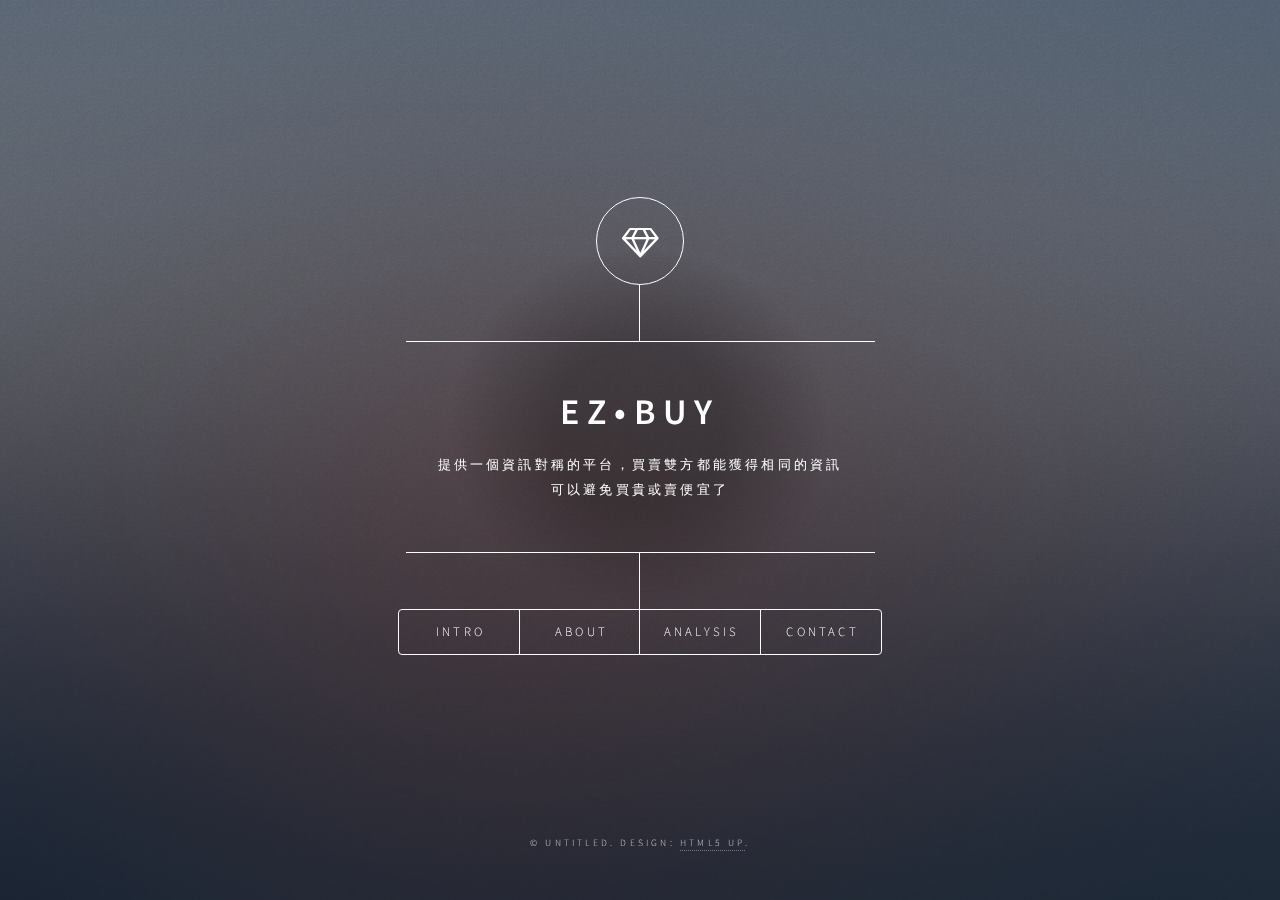
==== commit 537f7da1: "add data analysis module and add into introduction page" ====
--- a/intro/public/index.html
+++ b/intro/public/index.html
@@ -31,9 +31,11 @@
 						<nav>
 							<ul>
 								<li><a href="#intro">Intro</a></li>
-								<li><a href="#work">Work</a></li>
+								<!--li><a href="#work">Work</a></li-->
 								<li><a href="#about">About</a></li>
-								<li><a href="#contact">Contact</a></li>
+	              <li><a href="#analysis">Analysis</a></li>
+							  <li><a href="https://goo.gl/forms/sncGPy4Ppf6Z9Avj1">Contact</a></li>
+                <!--<li><a href="#contact">Contact</a></li>-->
 								<!--<li><a href="#elements">Elements</a></li>-->
 							</ul>
 						</nav>
@@ -46,30 +48,66 @@
 							<article id="intro">
 								<h2 class="major">Intro</h2>
 								<span class="image main"><img src="images/1540620293160.jpg" alt="" /></span>
-								<p> 有鑒於畢業時，學長姐販售二手傢俱，想要卻總是被別人快一步搶走 ; 開學時想買的二手書都比別人慢一步。因此我就想說：「假如有個系統可以幫我隨時偵測二手版，當我想要的商品出現時，可以立刻通知我，並且代替我直接連絡賣家」，這樣就不怕漏掉訊息而慢別人一步。</p>
+								<p> 有鑒於畢業時，學長姐販售二手傢俱，想要卻總是被別人快一步搶走 ; 開學時想買的二手書都比別人慢一步。因此就想說：「假如有個系統可以隨時偵測二手版，當想要的商品出現時，可以立刻通知，讓我掌握商品的最新消息」，這樣就不怕漏掉訊息而慢別人一步。</p>
+                
+								<h2 class="major">Work</h2>
+                <span class="image main"><img src="images/pexels-photo-1068523.jpeg" alt="" /></span>
 								<p>
-  								 成功改變成大學生逛二手版的習慣：當要買東西時不再自己爬文，而是使用EZ •buy來追蹤商品，並且即時下標。
-  								 做出一個不因課程結束而消逝作業，而是一個可以存活在未來的日子，並且融入日常生活，改變整個二手版風氣。</p>
+                  成功改變成大學生逛二手版的習慣：<br>當要買東西時不再自己爬文，而是使用<strong>EZ•buy</strong>來追蹤商品。
+                  此外，這也是個不因課程結束而消逝作業，這是一個可以融入日常生活的工具，也期望以此改變整個二手版的風氣。</p>
+                <ul class="icons">
+                  <li><a href="https://www.facebook.com/NCKU-EZBuy-925969104274766/" class="icon fa-facebook"><span class="label">Facebook</span></a></li>
+                  <li><a href="https://github.com/a885566885566/EZBuy" class="icon fa-github"><span class="label">Github</span></a></li>
+                </ul>
 							</article>
 
 						<!-- Work -->
-							<article id="work">
-								<h2 class="major">Work</h2>
-								<span class="image main"><img src="images/pexels-photo-1068523.jpeg" alt="" /></span>
+							<!--article id="work">
 								<p>
   									- 成功改變成大學生逛二手版的習慣：當要買東西時不再自己爬文，而是使用EZ •buy來追蹤商品，並且即時下標。
   									<br>- 做出一個不因課程結束而消逝作業，而是一個可以存活在未來的日子，並且融入日常生活，改變整個二手版風氣。</p>
 								
-							</article>
+							</article-->
+              <article id="analysis">
+								<h2 class="major">Analysis</h2>
+								<!--span class="image main"><img src="images/pexels-photo-1068523.jpeg" alt="" /></span-->
+                <div>
+                  <h3>最多人訂閱的商品</h3>
+                  <p>由使用者輸入的關鍵字進行統計，表示使用者最常追蹤的商品，即買家最多者。</p>
+                  <div class="chart" id="subscribersChartContainer" style="height: 370px; width: 100%;"></div>
+                  <!--button class="btn invisible" id="backButton">&lt; Back</button-->
+                </div>
+
+                <div>
+                  <h3>貼文數最多的商品</h3>
+                  <p>以成大二手板內的商品貼文進行統計，表示關鍵字中符合貼文者的數量的排名，即賣家最多者。</p>
+                  <div class="chart" id="postsChartContainer" style="height: 370px; width: 100%;"></div>
+                </div>
+              </article>
 
 						<!-- About -->
 							<article id="about">
-								<h2 class="major">About</h2>
-								<span class="image main"><img src="images/IMG_1935.jpg" alt="" width=40%/><p>謝承佑 電機系大三</p></span>
-								<span class="image main"><img src="images/IMG_1936.jpg" alt="" width=40%/><p>嚴翎愷 工科系大三</p></span>
-								<span class="image main"><img src="images/IMG_1937.jpg" alt="" width=40%/><p>朱彥丞 工科系大二</p></span>
-								<span class="image main"><img src="images/IMG_1938.jpg" alt="" width=40%/><p>高世穎 電機系大四</p></span>
-								<span class="image main"><img src="images/IMG_1940.jpg" alt="" width=40%/><p>劉安倫 資訊系大二 </p></span>
+                <h2 class="major">About</h2>
+                <h3>團隊介紹</h3>
+                <p>這是一個來自國立成功大學不同科系的學生組成的團隊，
+                  在一堂課程的因緣際會下來到這裡，並為了追求成大二手
+                  版的購物品質而共同努力。</p>
+                <span class="image main">
+                  <img src="images/IMG_1935.jpg" alt="" width=40%/>
+                  <p>謝承佑 電機系大三</p>
+                </span>
+                <span class="image main">
+                  <img src="images/IMG_1936.jpg" alt="" width=40%/>
+                  <p>嚴翎愷 工科系大三</p></span>
+                <span class="image main">
+                  <img src="images/IMG_1937.jpg" alt="" width=40%/>
+                  <p>朱雁丞 工科系大二</p></span>
+                <span class="image main">
+                  <img src="images/IMG_1938.jpg" alt="" width=40%/>
+                  <p>高世穎 電機系大四</p></span>
+                <span class="image main">
+                  <img src="images/IMG_1940.jpg" alt="" width=40%/>
+                  <p>劉安倫 資訊系大二 </p></span>
 								<span><p alien></p></span>
 							
 							
@@ -83,7 +121,7 @@
                        <form method="POST" action="/ajax_data">
                        <div class="fields">
                            <div class="field half">
-                                 <label for="name">Name</label>
+                                 <label for="name">FB_Name</label>
                                  <input type="text" name="name" id="name" />
                            </div>
                            <div class="field half">
@@ -102,7 +140,7 @@
                       </form>
                         <ul class="icons">
                           <li><a href="#" class="icon fa-twitter"><span class="label">Twitter</span></a></li>
-                          <li><a href="#" class="icon fa-facebook"><span class="label">Facebook</span></a></li>
+                          <li><a href="#https://www.facebook.com/NCKU-EZBuy-925969104274766/" class="icon fa-facebook"><span class="label">Facebook</span></a></li>
                           <li><a href="#" class="icon fa-instagram"><span class="label">Instagram</span></a></li>
                           <li><a href="#" class="icon fa-github"><span class="label">GitHub</span></a></li>
                         </ul>
@@ -367,6 +405,8 @@
 			<script src="assets/js/breakpoints.min.js"></script>
 			<script src="assets/js/util.js"></script>
 			<script src="assets/js/main.js"></script>
+      <script src="https://canvasjs.com/assets/script/jquery-1.11.1.min.js"></script>
+      <script src="https://canvasjs.com/assets/script/canvasjs.min.js"></script>
 
 	</body>
 </html>
--- a/intro/public/assets/css/main.css
+++ b/intro/public/assets/css/main.css
@@ -1635,4 +1635,24 @@
 
 		body.is-preload #footer {
 			opacity: 0;
-		}+		}
+
+    #backButton{
+      border-radius:4px;
+      padding:8px;
+      border:none;
+      font-size:16px;
+      background-color:#2eacd1;
+      color:white;
+      position:absolute;
+      top:10px;
+      right:10px;
+      cursor:pointer;
+    }
+    .chart{
+      display:block;
+      margin:10px 20px 60px 20px;
+    }
+    .invisible{
+      display:none;
+    }
